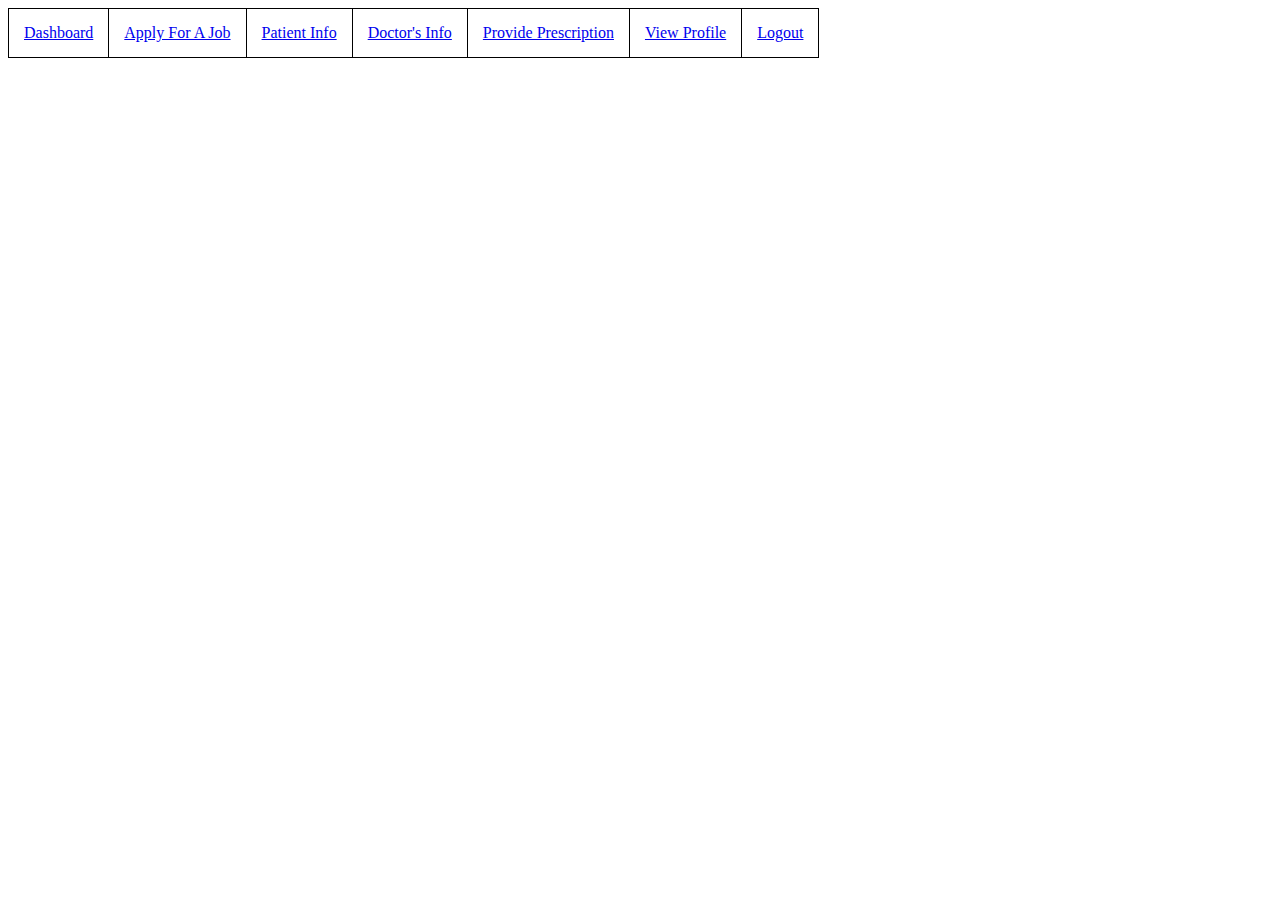
==== Mid Project/View/header.html @ 03de185f "Mid Term Project" ====
<!DOCTYPE html>
<html>
<head>
	<meta charset="utf-8">
	<meta name="viewport" content="width=device-width, initial-scale=1">
	<title></title>
</head>
<body>
	<style>
table, th, td {border:1px solid black;  border-collapse: collapse;border-radius: 10px;
        padding: 15px;}
</style>
<table>
	<tr>
<td><a href="../View/Dashboard.php">Dashboard</a></td>
<td><a href="../View/applyjob.php">Apply For A Job</a></td>
<td><a href="../View/patientlist.php">Patient Info</a></td>
<td><a href="../View/doctorslist.php">Doctor's Info</a></td>
<td><a href="../View/providepres.php">Provide Prescription</a></td>
<td><a href="../Controller/view_profile.php">View Profile</a></td>
<td><a href="../Controller/logout.php">Logout</a></td>


	</tr>
</table>
</body>
</html>
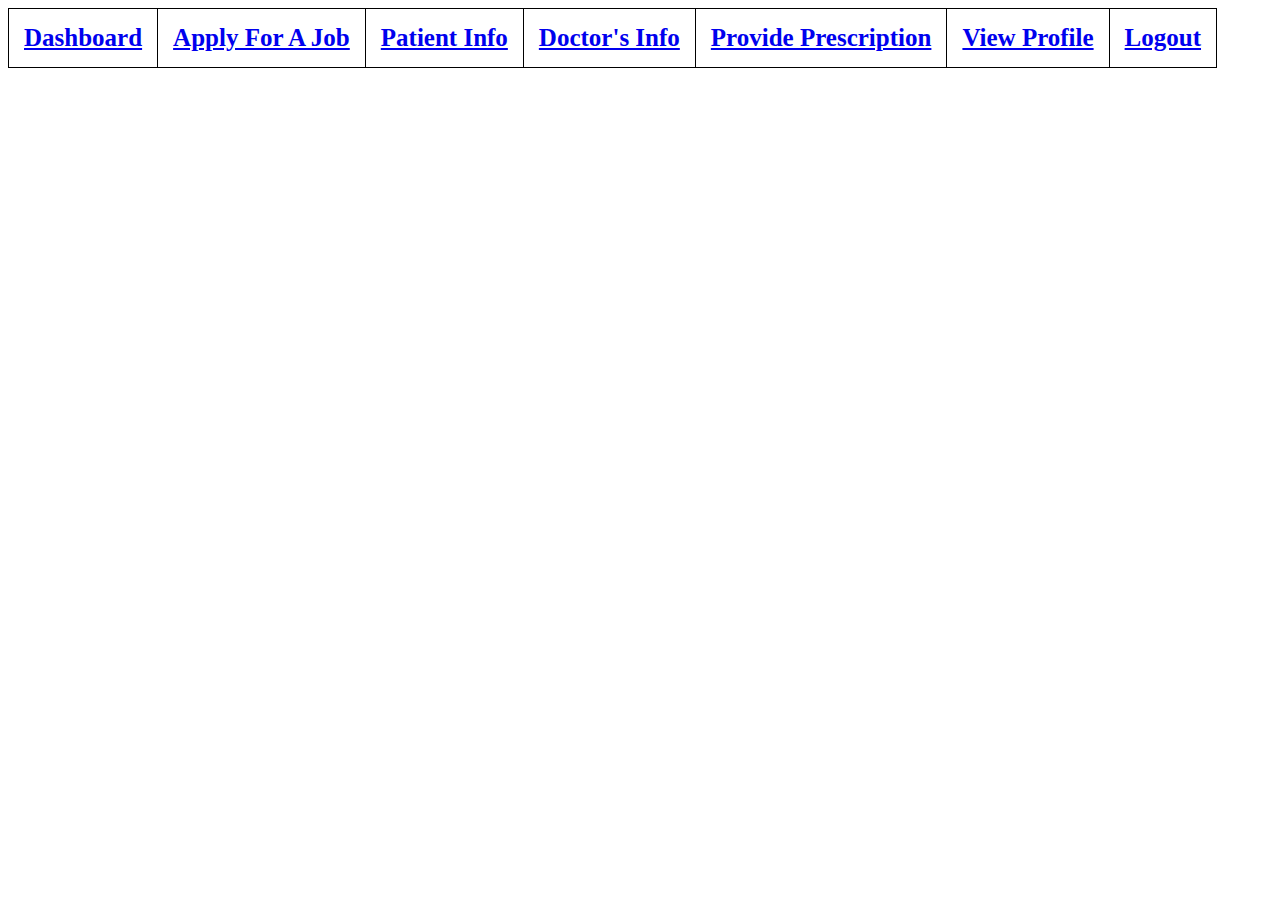
==== commit ad5276f8: "Updated" ====
--- a/Mid Project/View/header.html
+++ b/Mid Project/View/header.html
@@ -7,10 +7,16 @@
 </head>
 <body>
 	<style>
-table, th, td {border:1px solid black;  border-collapse: collapse;border-radius: 10px;
-        padding: 15px;}
+table, th, td {
+	border:1px solid black;  
+	border-collapse: collapse;
+	border-radius: 10px;
+        padding: 15px;
+        font-weight:bold ;
+        font: sans-serif;
+        font-size: 25px;}
 </style>
-<table>
+<table class="header">
 	<tr>
 <td><a href="../View/Dashboard.php">Dashboard</a></td>
 <td><a href="../View/applyjob.php">Apply For A Job</a></td>
@@ -24,4 +30,4 @@
 	</tr>
 </table>
 </body>
-</html>+</html>
